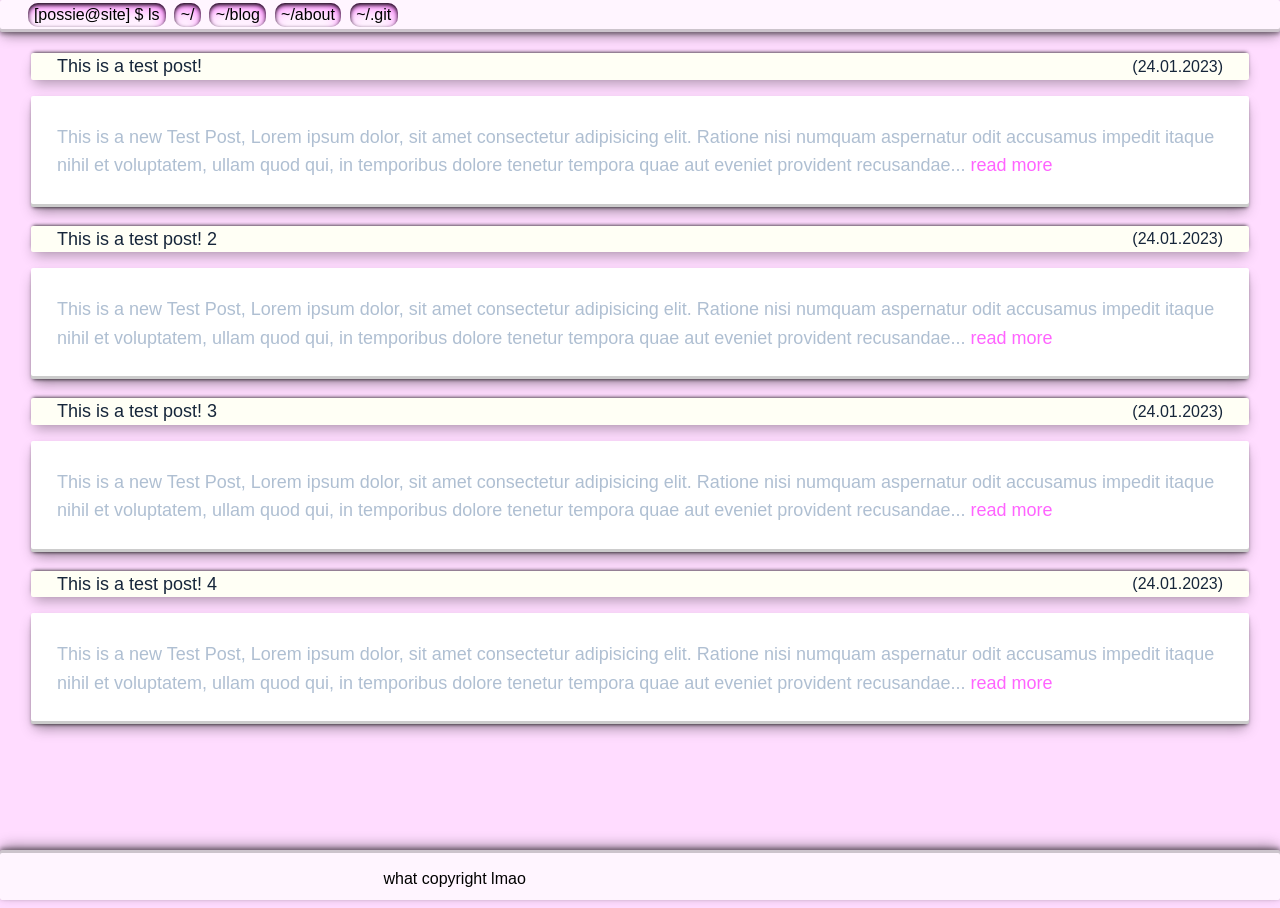
==== blog/index.html @ ab1f9208 "Initial commit" ====
<!DOCTYPE html>
<html>
  <head>
    <meta charset="UTF-8" />
    <link rel="fonts" type="text/css" href="/assets/css/fonts.css" />
    <link rel="stylesheet" type="text/css" href="/assets/css/styles.css" />
    <title>possie.blog</title>
    <script src="/assets/js/jquery-3.6.3.min.js"></script>
    <script src="/assets/js/assets_loader.js"></script>
    <script src="/assets/js/post.js"></script>
    <script>
      getBlogPost()
    </script>
  </head>
  <body>
    <header></header>
    <aside id="left"></aside>
    <main><div id="blog-content"></div></main>
    <aside id="sidebar"></aside>
    <footer></footer>
  </body>
</html>
---- assets/css/fonts.css ----
/* chakra-petch-regular - latin */
@font-face {
    font-family: "Chakra Petch";
    font-style: normal;
    font-weight: 400;
    src: url("../fonts/chakra-petch-v9-latin-regular.eot"); /* IE9 Compat Modes */
    src: local(""),
      url("../fonts/chakra-petch-v9-latin-regular.eot?#iefix")
        format("embedded-opentype"),
      /* IE6-IE8 */ url("../fonts/chakra-petch-v9-latin-regular.woff2")
        format("woff2"),
      /* Super Modern Browsers */
        url("../fonts/chakra-petch-v9-latin-regular.woff") format("woff"),
      /* Modern Browsers */ url("../fonts/chakra-petch-v9-latin-regular.ttf")
        format("truetype"),
      /* Safari, Android, iOS */
        url("../fonts/chakra-petch-v9-latin-regular.svg#ChakraPetch")
        format("svg"); /* Legacy iOS */
  }
---- assets/css/styles.css ----
/* colors */
:root {
  --border-radius: 2px;
  --font-weight-normal: 400;
  --font-weight-bold: 600;
  --line-height: 1.6;
  --bg-gray-1: #343a49;
  --bg_grey-2: #686868;
  --bg-gray-3: #343a49;
  --border-gray: #2f374c;
  --content_bg: rgba(47, 55, 76, 1);
  --content_bg_sub: #424a60;
  --orange-1: #d45500;
  --orange-2: #cd8252;
  --text-color: #afbfd2;
  --text-color-2: #16263a;
  --headings-color: #111111;
  --orange-rgb: 255, 128, 171;
  --c-black: #000;
  --c-blue: #0FF;
  --c-lpink: rgba(255, 245, 255);
  --c-mpink: rgba(255, 220, 255);
  --c-dpink: rgba(255, 100, 255);
  --c-white: rgb(255, 255, 245);
}

/* font and links */
h1,
h2,
h3,
h4,
h5,
h6 {
  color: var(--headings-color);
  font-family: "Chakra Petch", sans-serif;
  font-weight: var(--font-weight-normal);
  letter-spacing: 0.02rem;
  line-height: 1.2;
  margin-top: 0.9333333333rem;
}

h1,
.h1 {
  margin: 0;
}
h1,
.h1 {
  font-size: 1.6018066406rem;
}
@media screen and (min-width: 20rem) {
  h1,
  .h1 {
    font-size: calc(1.6018066406rem + 0.6788907051 * ((100vw - 20rem) / 113));
  }
}
@media screen and (min-width: 133rem) {
  h1,
  .h1 {
    font-size: 2.2806973457rem;
  }
}

h2,
.h2 {
  font-size: 1.265625rem;
}
@media screen and (min-width: 20rem) {
  h2,
  .h2 {
    font-size: calc(1.265625rem + 0.5364074707 * ((100vw - 20rem) / 113));
  }
}
@media screen and (min-width: 133rem) {
  h2,
  .h2 {
    font-size: 1.8020324707rem;
  }
}

h3,
.h3 {
  font-size: 1.125rem;
}
@media screen and (min-width: 20rem) {
  h3,
  .h3 {
    font-size: calc(1.125rem + 0.4768066406 * ((100vw - 20rem) / 113));
  }
}
@media screen and (min-width: 133rem) {
  h3,
  .h3 {
    font-size: 1.6018066406rem;
  }
}

b,
strong {
  font-weight: var(--font-weight-bold);
}

a {
  text-decoration: none;
  color: var(--c-dpink);
}
a:active {
  color: var(--c-mpink);
}

/* Main elements */

body {
  font-family: "Chakra Petch", sans-serif;
  color: var(--c-black);
  font-weight: var(--font-weight-normal);
  line-height: var(--line-height);
  background-color: var(--c-mpink);
  margin: 0;
  display: grid;
  grid-template-columns: 1% 98% 1%;
  grid-template-rows: 20px auto 50px;
  grid-template-areas:
    "header header header"
    "left content right"
    "footer footer footer";
  height: 100vh;
}

header {
  font-family: "Chakra Petch", sans-serif;
  color: var(--c-black);
  font-weight: var(--font-weight-normal);
  grid-area: header;
  display: grid;
  grid-template-columns: subgrid subgrid subgrid;
  grid-template-areas: "navbar";
  top: 0;
  z-index: 1;
  align-items: left;
  position: fixed;
  padding: 0 0;
  height: 2.5vw;
  width: 100vw;
  background: var(--c-lpink);
  border-radius: var(--border-radius);
  box-shadow: rgba(0, 0, 0, 0.4) 0px 2px 4px,
    rgba(0, 0, 0, 0.3) 0px 7px 13px -3px, rgba(0, 0, 0, 0.2) 0px -3px 0px inset,
    rgba(0, 0, 0, 0.15) 0 2px 12px;
}

.left {
  grid-area: left;
  height: 0px;
}

.right {
  grid-area: right;
}

main {
  grid-area: content;
  padding: 20px 10px;
}

.sidebar {
  grid-area: sidebar;
}

footer {
  background: var(--c-lpink);
  grid-area: footer;
  display: grid;
  grid-template-columns: subgrid subgrid subgrid;
  grid-template-areas: "left copyright right";
  align-items: center;
  padding: 0 1%;
  z-index: 1;
  border-radius: 2px;
  bottom: 0;
  box-shadow: rgba(0, 0, 0, 0.4) 0px -2px 4px,
    rgba(0, 0, 0, 0.3) 0px -7px 13px -3px, rgba(0, 0, 0, 0.2) 0px 3px 0px inset,
    rgba(0, 0, 0, 0.15) 0 -2px 12px;
}

#logo {
  height: 50px;
  grid-area: logo;
}
#logo img {
  object-fit: scale-down;
  width: 100%;
  height: 100%;
}

#spacer {
  grid-area: spacer;
  width: 600px;
}

/* decoration Box */

.smallbox_light {
  padding: 1rem 2rem;
  color: var(--c-black);
  background: var(--c-white);
  border: 0;
  border-radius: 5px;
  padding: 1% 2%;
  width: fit-content;
  display: inline-block;
  box-shadow: rgba(0, 0, 0, 0.4) 0px 2px 4px,
    rgba(0, 0, 0, 0.3) 0px 7px 13px -3px, rgba(0, 0, 0, 0.2) 0px -3px 0px inset,
    0 2px 12px rgba(0, 0, 0, 0.15);
}

.box_light {
  color: var(--c-black);
  background: var(--c-white);
  -webkit-box-shadow: 0 2px 12px rgba(0, 0, 0, 0.15);
  border-radius: var(--border-radius);
  margin-top: 1.6rem;
  padding: 0.5333333333rem 1.6rem 1.6rem;
  box-shadow: rgba(0, 0, 0, 0.4) 0px 2px 4px,
    rgba(0, 0, 0, 0.3) 0px 7px 13px -3px, rgba(0, 0, 0, 0.2) 0px -3px 0px inset,
    0 2px 12px rgba(0, 0, 0, 0.15);
}
.smallbox {
  padding: 1rem 2rem;
  color: var(--c-black);
  background: var(--c-white);
  border: 0;
  border-radius: 5px;
  padding: 2% 5%;
  width: fit-content;
  display: inline-block;
  box-shadow: rgba(0, 0, 0, 0.4) 0px 2px 4px,
    rgba(0, 0, 0, 0.3) 0px 7px 13px -3px, rgba(0, 0, 0, 0.2) 0px -3px 0px inset,
    0 2px 12px rgba(0, 0, 0, 0.15);
}

.box {
  color: var(--c-black);
  background: var(--c-white);
  -webkit-box-shadow: 0 2px 12px rgba(0, 0, 0, 0.15);
  border-radius: var(--border-radius);
  margin-top: 1.6rem;
  padding: 0.5333333333rem 1.6rem 1.6rem;
  box-shadow: rgba(0, 0, 0, 0.4) 0px 2px 4px,
    rgba(0, 0, 0, 0.3) 0px 7px 13px -3px, rgba(0, 0, 0, 0.2) 0px -3px 0px inset,
    0 2px 12px rgba(0, 0, 0, 0.15);
}

.small_header {
  display: flex;
  justify-content: left;
  align-items: left;
  background: var(--c-white);
  border-radius: var(--border-radius);
  padding: 0.8333333333rem 1.6rem;
  margin: 0.8333333333rem 0.5333333333rem 1rem;
  box-shadow: rgba(0, 0, 0, 1) 0px -2px 4px -2px,
    rgba(0, 0, 0, 0.3) 0px 7px 13px -3px;  height: 0px;
}

.small_header a {
  color: var(--text-color-2);
  display: flex;
  align-items: center;
  text-decoration: none;
  flex: 1;
}

.small_body {
  color: #afbfd2;
  font-size: 1.125rem;
  background: #fff;
  border-radius: var(--border-radius);
  padding: 0.5333333333rem 1.6rem;
  margin: 0rem 0.5333333333rem 1.2rem;
  box-shadow: rgba(0, 0, 0, 1) 0px 2px 4px -2px,
    rgba(0, 0, 0, 0.3) 0px 7px 13px -3px, rgba(0, 0, 0, 0.15) 0px 8px 12px -6px,
    rgba(0, 0, 0, 0.2) 0px -3px 0px inset;
}

/* Footer */

#copyright {
  color: var(--c-black);
  grid-area: copyright;
  align-self: end;
}

/* Navbar */

.navbar {
  grid-area: navbar;
  align-items: left;
  margin-top: 2.5px;
  margin-left: 27.5px;
}

.navbar a {
  font-family: "Chakra Petch", sans-serif;
  color: var(--c-black);
  font-weight: var(--font-weight-normal);
  text-decoration: none;
  background-color: var(--c-lpink);
  border-radius: 10px;
  border-color: var(--c-black);
  text-align: center;
  color: var(--c-black);
  padding: 0.2rem 0.4rem;
  margin-right: 4px;
  height: 2vw;
  box-shadow: rgba(0, 0, 0, 1) 0px 2px 4px inset,
  rgb(255, 100, 255) -2px 7px 15px -3px inset,
  rgba(255, 255, 255, 1) 0px 2px 12px inset;
}

.navbar a:hover {
  color: var(--c-black);
  background-color: var(--c-white);
  box-shadow: rgba(0, 0, 0, 1) 0px 2px 4px inset,
  rgb(255, 50, 255) -2px 7px 15px -3px inset,
  rgba(255, 255, 255, 1) 0px 2px 12px inset;
}

.navbar > a:active {
  text-decoration: solid;
  box-shadow: rgba(0, 0, 0, 1) 0px 2px 8px inset,
  rgb(255, 100, 255) -2px 14px 15px -3px inset,
  rgba(255, 255, 255, 1) 0px 2px 8px inset;
  padding: 0.1rem 0.4rem;
}

#about-us-dropdown {
  display: none;
  position: relative;
  background-color: var(--c-lpink);
  margin: 10px 0 0 18%;
  padding: 4px 0px 2px 4px;
  border-radius: 12px;
  width:fit-content;
  height: auto;
  box-shadow: rgba(0, 0, 0, 0.4) 0px 2px 4px,
    rgba(0, 0, 0, 0.3) 0px 7px 13px -3px, rgba(0, 0, 0, 0.2) 0px -3px 0px inset,
    0 2px 12px rgba(0, 0, 0, 0.15);
  z-index: 1;
}

#about-us:hover #about-us-dropdown {
  display: block;
}

#about-us-dropdown a {
  display: flex;
  padding: 0 8px 0px 8px;
  margin: 0 4px 4px 0;
}

/* Contact Form */

.form {
  margin: 3rem auto;
  max-width: 40rem;
}

.form .form-row {
  margin-right: 1.6rem;
  margin-bottom: 1rem;
}

.form .form-row:last-child {
  margin-bottom: 0;
}

.form input,
.form textarea,
.form select {
  padding: 0.8rem;
  border: 2px solid var(--border-gray);
  border-radius: 0.25em;
  display: block;
  width: 100%;
  color: var(--text-color);
  background-color: var(--bg-gray-3);
}

textarea:required:invalid,
input:required:invalid,
textarea:focus:invalid,
input:focus:invalid {
  content: "*";
  box-shadow: var(--bg-gray-3) 1rem 0 inset, var(--bg-gray-3) -1rem 0 inset,
    var(--bg-gray-3) 0 -8px inset, var(--orange-1) 0 -10px inset,
    white 0 -8px inset;
}

.form textarea {
  resize: none;
  margin-right: 1.6rem;
  height: 10rem;
}

.form label {
  display: block;
  font-size: 0.9rem;
  margin-bottom: 0.5rem;
}
.form .submit-btn {
  padding: 1rem 2rem;
  cursor: pointer;
  background: var(--orange-2);
  border: 0;
  border-radius: 5px;
  padding: 2% 5%;
  color: #fff;
  font-size: 1.1rem;
  font-weight: bold;
  transition: 0.3s background-color;
  width: 10.6rem;
  box-shadow: rgba(0, 0, 0, 0.4) 0px 2px 4px,
    rgba(0, 0, 0, 0.3) 0px 7px 13px -3px, rgba(0, 0, 0, 0.2) 0px -3px 0px inset,
    0 2px 12px rgba(0, 0, 0, 0.15);
}

.form .submit-btn:hover {
  box-shadow: rgba(var(--orange-rgb), 0.5) 0 0 10px 0px,
    rgba(0, 0, 0, 0.4) 0px 2px 4px, rgba(0, 0, 0, 0.3) 0px 7px 13px -3px,
    rgba(0, 0, 0, 0.2) 0px -3px 0px inset;
  background-color: var(gray-3);
}

.hidden {
  display: none;
}

/* Post */

.prev_title {
  font-size: 1.125rem;
  text-align: left;
}

.prev_date {
  text-align: right;
  margin-left: auto;
}

.post_date {
  text-align: right;
}
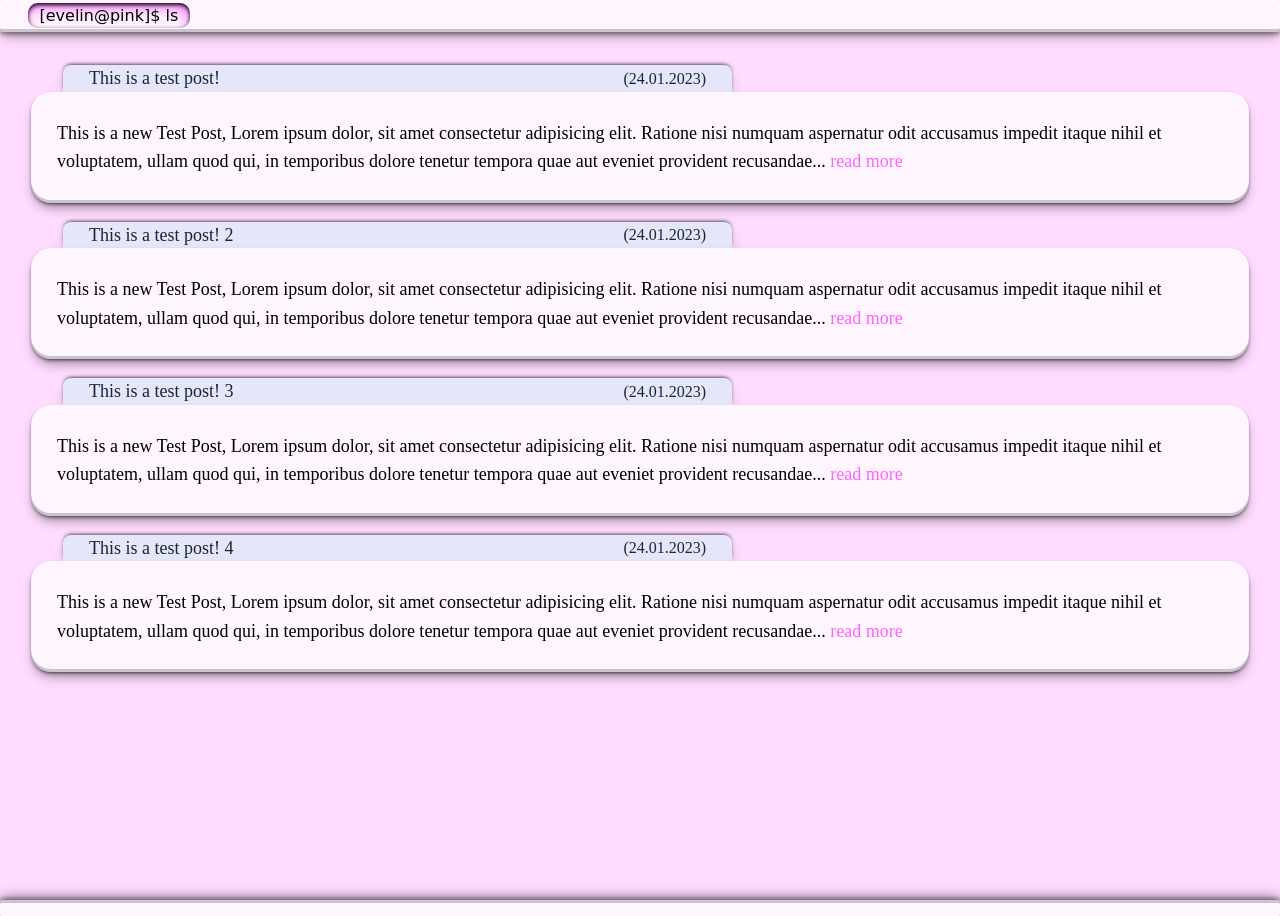
==== commit d6d078ed: "ui update" ====
--- a/blog/index.html
+++ b/blog/index.html
@@ -4,7 +4,7 @@
     <meta charset="UTF-8" />
     <link rel="fonts" type="text/css" href="/assets/css/fonts.css" />
     <link rel="stylesheet" type="text/css" href="/assets/css/styles.css" />
-    <title>possie.blog</title>
+    <title>blog.evelin.pink</title>
     <script src="/assets/js/jquery-3.6.3.min.js"></script>
     <script src="/assets/js/assets_loader.js"></script>
     <script src="/assets/js/post.js"></script>
@@ -16,7 +16,7 @@
     <header></header>
     <aside id="left"></aside>
     <main><div id="blog-content"></div></main>
-    <aside id="sidebar"></aside>
+    <aside id="right"></aside>
     <footer></footer>
   </body>
 </html>
--- a/assets/css/styles.css
+++ b/assets/css/styles.css
@@ -22,6 +22,7 @@
   --c-mpink: rgba(255, 220, 255);
   --c-dpink: rgba(255, 100, 255);
   --c-white: rgb(255, 255, 245);
+  --c-lavender: #E6E6FA;
 }
 
 /* font and links */
@@ -32,7 +33,7 @@
 h5,
 h6 {
   color: var(--headings-color);
-  font-family: "Chakra Petch", sans-serif;
+  font-family: system-ui, -apple-system, BlinkMacSystemFont, 'Segoe UI', Roboto, Oxygen, Ubuntu, Cantarell, 'Open Sans', 'Helvetica Neue', sans-serif
   font-weight: var(--font-weight-normal);
   letter-spacing: 0.02rem;
   line-height: 1.2;
@@ -110,7 +111,7 @@
 /* Main elements */
 
 body {
-  font-family: "Chakra Petch", sans-serif;
+  font-family: system-ui, -apple-system, BlinkMacSystemFont, 'Segoe UI', Roboto, Oxygen, Ubuntu, Cantarell, 'Open Sans', 'Helvetica Neue', sans-serif
   color: var(--c-black);
   font-weight: var(--font-weight-normal);
   line-height: var(--line-height);
@@ -118,7 +119,7 @@
   margin: 0;
   display: grid;
   grid-template-columns: 1% 98% 1%;
-  grid-template-rows: 20px auto 50px;
+  grid-template-rows: 32px auto 0;
   grid-template-areas:
     "header header header"
     "left content right"
@@ -127,7 +128,7 @@
 }
 
 header {
-  font-family: "Chakra Petch", sans-serif;
+  font-family: system-ui, -apple-system, BlinkMacSystemFont, 'Segoe UI', Roboto, Oxygen, Ubuntu, Cantarell, 'Open Sans', 'Helvetica Neue', sans-serif;
   color: var(--c-black);
   font-weight: var(--font-weight-normal);
   grid-area: header;
@@ -139,7 +140,7 @@
   align-items: left;
   position: fixed;
   padding: 0 0;
-  height: 2.5vw;
+  height: 32px;
   width: 100vw;
   background: var(--c-lpink);
   border-radius: var(--border-radius);
@@ -150,16 +151,27 @@
 
 .left {
   grid-area: left;
-  height: 0px;
+  width: auto;
 }
 
 .right {
   grid-area: right;
+  width: auto;
 }
 
 main {
   grid-area: content;
   padding: 20px 10px;
+}
+
+.body {
+  -ms-overflow-style: none;  /* IE and Edge */
+  scrollbar-width: none;  /* Firefox */
+  overflow-y: scroll;
+}
+
+.body::-webkit-scrollbar {
+  display: none;
 }
 
 .sidebar {
@@ -173,7 +185,8 @@
   grid-template-columns: subgrid subgrid subgrid;
   grid-template-areas: "left copyright right";
   align-items: center;
-  padding: 0 1%;
+  padding: 0 0;
+  height: fit-content;
   z-index: 1;
   border-radius: 2px;
   bottom: 0;
@@ -182,19 +195,13 @@
     rgba(0, 0, 0, 0.15) 0 -2px 12px;
 }
 
-#logo {
-  height: 50px;
-  grid-area: logo;
-}
-#logo img {
-  object-fit: scale-down;
-  width: 100%;
-  height: 100%;
-}
-
-#spacer {
-  grid-area: spacer;
-  width: 600px;
+#copyright {
+  color: var(--c-black);
+  grid-area: copyright;
+  align-self: center;
+  text-align: center;
+  width: fit-content;
+  height: 20;
 }
 
 /* decoration Box */
@@ -202,9 +209,9 @@
 .smallbox_light {
   padding: 1rem 2rem;
   color: var(--c-black);
-  background: var(--c-white);
+  background: var(--c-lavender);
   border: 0;
-  border-radius: 5px;
+  border-radius: 8px;
   padding: 1% 2%;
   width: fit-content;
   display: inline-block;
@@ -214,35 +221,35 @@
 }
 
 .box_light {
+  color: var(--c-black);
+  background: var(--c-lavender);
+  -webkit-box-shadow: 0 2px 12px rgba(0, 0, 0, 0.15);
+  border-radius: 10px;
+  margin-top: 1.6rem;
+  padding: 0.5333333333rem 1.6rem 1.6rem;
+  box-shadow: rgba(0, 0, 0, 0.4) 0px 2px 4px,
+    rgba(0, 0, 0, 0.3) 0px 7px 13px -3px, rgba(0, 0, 0, 0.2) 0px -3px 0px inset,
+    0 2px 12px rgba(0, 0, 0, 0.15);
+}
+.smallbox {
+  padding: 1rem 2rem;
+  color: var(--c-black);
+  background: var(--c-lavender);
+  border: 0;
+  border-radius: 10px;
+  padding: 2% 5%;
+  width: fit-content;
+  display: inline-block;
+  box-shadow: rgba(0, 0, 0, 0.4) 0px 2px 4px,
+    rgba(0, 0, 0, 0.3) 0px 7px 13px -3px, rgba(0, 0, 0, 0.2) 0px -3px 0px inset,
+    0 2px 12px rgba(0, 0, 0, 0.15);
+}
+
+.box {
   color: var(--c-black);
   background: var(--c-white);
   -webkit-box-shadow: 0 2px 12px rgba(0, 0, 0, 0.15);
-  border-radius: var(--border-radius);
-  margin-top: 1.6rem;
-  padding: 0.5333333333rem 1.6rem 1.6rem;
-  box-shadow: rgba(0, 0, 0, 0.4) 0px 2px 4px,
-    rgba(0, 0, 0, 0.3) 0px 7px 13px -3px, rgba(0, 0, 0, 0.2) 0px -3px 0px inset,
-    0 2px 12px rgba(0, 0, 0, 0.15);
-}
-.smallbox {
-  padding: 1rem 2rem;
-  color: var(--c-black);
-  background: var(--c-white);
-  border: 0;
-  border-radius: 5px;
-  padding: 2% 5%;
-  width: fit-content;
-  display: inline-block;
-  box-shadow: rgba(0, 0, 0, 0.4) 0px 2px 4px,
-    rgba(0, 0, 0, 0.3) 0px 7px 13px -3px, rgba(0, 0, 0, 0.2) 0px -3px 0px inset,
-    0 2px 12px rgba(0, 0, 0, 0.15);
-}
-
-.box {
-  color: var(--c-black);
-  background: var(--c-white);
-  -webkit-box-shadow: 0 2px 12px rgba(0, 0, 0, 0.15);
-  border-radius: var(--border-radius);
+  border-radius: 20px;
   margin-top: 1.6rem;
   padding: 0.5333333333rem 1.6rem 1.6rem;
   box-shadow: rgba(0, 0, 0, 0.4) 0px 2px 4px,
@@ -254,10 +261,13 @@
   display: flex;
   justify-content: left;
   align-items: left;
-  background: var(--c-white);
-  border-radius: var(--border-radius);
+  width: 50%;
+  background: var(--c-lavender);
+  border-radius: 8px;
+  border-bottom-left-radius: 0px;
+  border-bottom-right-radius: 0px;
   padding: 0.8333333333rem 1.6rem;
-  margin: 0.8333333333rem 0.5333333333rem 1rem;
+  margin: 0.8333333333rem 2.5333333333rem 0rem;
   box-shadow: rgba(0, 0, 0, 1) 0px -2px 4px -2px,
     rgba(0, 0, 0, 0.3) 0px 7px 13px -3px;  height: 0px;
 }
@@ -273,22 +283,31 @@
 .small_body {
   color: #afbfd2;
   font-size: 1.125rem;
-  background: #fff;
-  border-radius: var(--border-radius);
+  background: var(--c-lpink);
+  color: var(--c-black);
+  border-radius: 20px;
   padding: 0.5333333333rem 1.6rem;
   margin: 0rem 0.5333333333rem 1.2rem;
   box-shadow: rgba(0, 0, 0, 1) 0px 2px 4px -2px,
     rgba(0, 0, 0, 0.3) 0px 7px 13px -3px, rgba(0, 0, 0, 0.15) 0px 8px 12px -6px,
     rgba(0, 0, 0, 0.2) 0px -3px 0px inset;
 }
-
-/* Footer */
-
-#copyright {
-  color: var(--c-black);
-  grid-area: copyright;
-  align-self: end;
-}
+.small_body_date {
+  color: #afbfd2;
+  font-size: 1.125rem;
+  background: var(--c-lpink);
+  color: var(--c-black);
+  border-radius: 20px;
+  border-bottom-left-radius: 0;
+  border-bottom-right-radius: 0;
+  width: fit-content;
+  padding: 0.5333333333rem 1.6rem;
+  margin: 1.2rem 1.5333333333rem -2rem;
+  box-shadow: rgba(0, 0, 0, 1) 0px 2px 4px -2px,
+    rgba(0, 0, 0, 0.3) 0px 7px 13px -3px, rgba(0, 0, 0, 0.15) 0px 8px 12px -6px,
+    rgba(0, 0, 0, 0.2) 0px -3px 0px inset;
+}
+ 
 
 /* Navbar */
 
@@ -296,11 +315,11 @@
   grid-area: navbar;
   align-items: left;
   margin-top: 2.5px;
-  margin-left: 27.5px;
+  margin-left: 0px;
 }
 
 .navbar a {
-  font-family: "Chakra Petch", sans-serif;
+  font-family: system-ui, -apple-system, BlinkMacSystemFont, 'Segoe UI', Roboto, Oxygen, Ubuntu, Cantarell, 'Open Sans', 'Helvetica Neue', sans-serif;
   color: var(--c-black);
   font-weight: var(--font-weight-normal);
   text-decoration: none;
@@ -309,9 +328,8 @@
   border-color: var(--c-black);
   text-align: center;
   color: var(--c-black);
-  padding: 0.2rem 0.4rem;
+  padding: 0.1rem 0.4rem;
   margin-right: 4px;
-  height: 2vw;
   box-shadow: rgba(0, 0, 0, 1) 0px 2px 4px inset,
   rgb(255, 100, 255) -2px 7px 15px -3px inset,
   rgba(255, 255, 255, 1) 0px 2px 12px inset;
@@ -331,13 +349,31 @@
   rgb(255, 100, 255) -2px 14px 15px -3px inset,
   rgba(255, 255, 255, 1) 0px 2px 8px inset;
   padding: 0.1rem 0.4rem;
+  overflow: hidden;
+}
+
+#nav {
+  display: inline;
+  grid-area:navbar;
+  margin: 0 30px 0 27.5px;
+  padding: 0 12px 0 12px;
+  width: fit-content;
+  float: left;
+}
+
+#nav-links {
+  display: none;
+  grid-area: navbar;
+  margin: 0;
+  padding: 0;
+  width: fit-content;
+  float: left;
 }
 
 #about-us-dropdown {
   display: none;
-  position: relative;
   background-color: var(--c-lpink);
-  margin: 10px 0 0 18%;
+  margin: 6px 0 0 -6px;
   padding: 4px 0px 2px 4px;
   border-radius: 12px;
   width:fit-content;
@@ -361,29 +397,58 @@
 /* Contact Form */
 
 .form {
-  margin: 3rem auto;
-  max-width: 40rem;
+  margin: 1rem 20% 0 20%;
+  max-width: 60rem;
+  border: var(--c-lavender);
+  border-radius: 20px;
+  border-style: double;
+  border-width: 4px;
+  justify-content: space-evenly;
+  align-content: center;
+  display: flexbox;
+  flex-direction: column;
+}
+
+.form_small {
+  margin: 0 20% 0 20%;
+  width: fit-content;
+  border: var(--c-lavender);
+  border-radius: 40px;
+  border-style: double;
+  border-width: 8px;
+  justify-content: space-around;
+  align-content: space-around;
+  display: flexbox;
+  flex-direction: column;
 }
 
 .form .form-row {
-  margin-right: 1.6rem;
-  margin-bottom: 1rem;
+  display: flex;
+  justify-content: space-between;
+  flex-direction: row;
+  flex-wrap: wrap;
+  margin: 6px -10px 16px;
+  padding: 0;
 }
 
 .form .form-row:last-child {
   margin-bottom: 0;
+  justify-content: space-evenly;
 }
 
 .form input,
 .form textarea,
 .form select {
-  padding: 0.8rem;
-  border: 2px solid var(--border-gray);
-  border-radius: 0.25em;
-  display: block;
+  border: 1px var(--c-mpink);
+  border-radius: 8px;
   width: 100%;
-  color: var(--text-color);
-  background-color: var(--bg-gray-3);
+  color: var(--c-black);
+  background-color: var(--c-lpink);
+  padding: 8px;
+}
+
+.form input {
+  width: 47%;
 }
 
 textarea:required:invalid,
@@ -391,15 +456,17 @@
 textarea:focus:invalid,
 input:focus:invalid {
   content: "*";
-  box-shadow: var(--bg-gray-3) 1rem 0 inset, var(--bg-gray-3) -1rem 0 inset,
-    var(--bg-gray-3) 0 -8px inset, var(--orange-1) 0 -10px inset,
-    white 0 -8px inset;
+  border-radius: 10px;
+  border-width: 0;
+  box-shadow: rgba(0, 0, 0, 0.8) 0px 2px 4px inset,
+  rgb(255, 100, 255) 0px 4px 8px 0px inset,
+  rgba(255, 255, 255, 1) 0px 2px 12px inset;
 }
 
 .form textarea {
   resize: none;
-  margin-right: 1.6rem;
-  height: 10rem;
+  height: 13rem;
+  padding: 8px;
 }
 
 .form label {
@@ -410,27 +477,37 @@
 .form .submit-btn {
   padding: 1rem 2rem;
   cursor: pointer;
-  background: var(--orange-2);
+  background: var(--c-lpink);
   border: 0;
-  border-radius: 5px;
+  border-radius: 10px;
   padding: 2% 5%;
-  color: #fff;
+  color: #000;
   font-size: 1.1rem;
   font-weight: bold;
   transition: 0.3s background-color;
-  width: 10.6rem;
+  width: 90%;
   box-shadow: rgba(0, 0, 0, 0.4) 0px 2px 4px,
     rgba(0, 0, 0, 0.3) 0px 7px 13px -3px, rgba(0, 0, 0, 0.2) 0px -3px 0px inset,
     0 2px 12px rgba(0, 0, 0, 0.15);
 }
 
 .form .submit-btn:hover {
-  box-shadow: rgba(var(--orange-rgb), 0.5) 0 0 10px 0px,
-    rgba(0, 0, 0, 0.4) 0px 2px 4px, rgba(0, 0, 0, 0.3) 0px 7px 13px -3px,
+  width: 91%;
+  box-shadow: var(--c-dpink) 0 2px 8px -2px,
+    rgba(0, 0, 0, 1) 0px 2px 4px, rgba(0, 0, 0, 0.6) 0px 7px 19px -3px,
     rgba(0, 0, 0, 0.2) 0px -3px 0px inset;
-  background-color: var(gray-3);
-}
-
+  background-color: var(--c-mpink);
+}
+
+.form .submit-btn:active {
+  width: 88%;
+  background-color: var(--c-dpink);
+}
+
+.form .submit-btn:focus {
+  width: 89%;
+  background-color: var(--c-dpink);
+}
 .hidden {
   display: none;
 }
